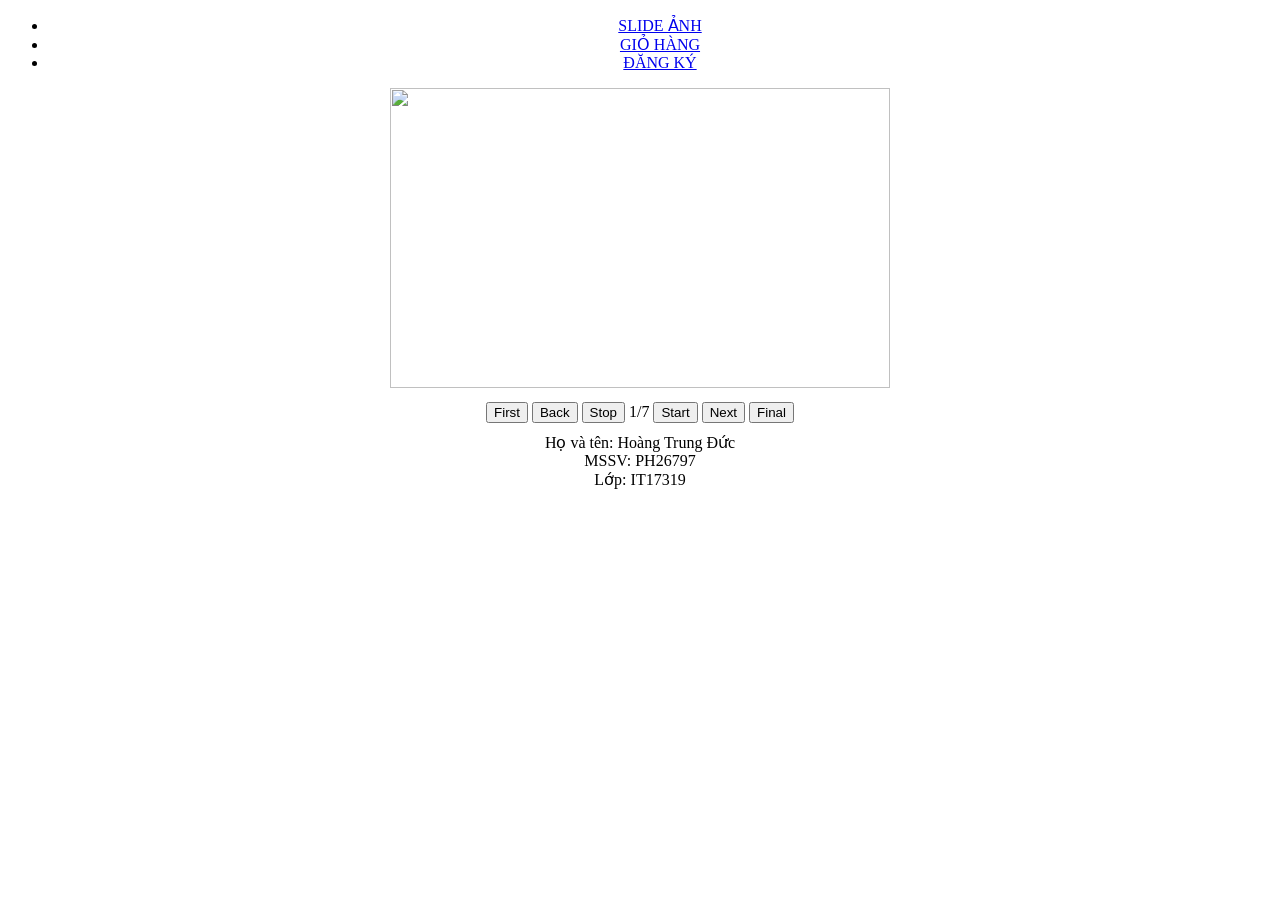
==== asm.html @ 51529982 "Add files via upload" ====
<!DOCTYPE html>
<html lang="en">

<head>
    <meta charset="UTF-8">
    <meta http-equiv="X-UA-Compatible" content="IE=edge">
    <meta name="viewport" content="width=device-width, initial-scale=1.0">
    <title>Hoàng Trung Đức PH26797 duchtph26797</title>
    <link href="fileCSS/css.css" type="text/css" rel="stylesheet">
</head>

<body>
    <div>

        <ul style="text-align: center;">
            <li><a href="#" id="tab1">SLIDE ẢNH</a></li>
            <li><a href="#" id="tab2">GIỎ HÀNG</a></li>
            <li><a href="#" id="tab3">ĐĂNG KÝ</a></li>
        </ul>

        <div id="slideAnh" style="text-align: center;">
            <div>
                <img src="1.jpg" height="300px" width="500px" id=slide />
            </div>

            <div style="margin: 10px 10px;" id="menuBtn">
                <button onclick="first()">First</button>
                <button onclick="back()">Back</button>
                <button onclick="stop()">Stop</button>
                <span id="viTri">1/7</span>
                <button onclick="start()">Start</button>
                <button onclick="next()">Next</button>
                <button onclick="final()">Final</button>
            </div>

        </div>


        <div id="gioHang" style="display:none ; text-align: center;">

            <select style="margin: 10px 10px; color: blueviolet; padding: 5px 5px;" id="chonGia">
                <option value="Chọn mức giá">Chọn mức giá</option>
                <option value="Dưới 500">Dưới 500</option>
                <option value="500-1000">500-1000</option>
                <option value="Trên 1000">Trên 1000</option>
            </select>

            <center>
                <table border="1" id="tbl">

                    <tr>
                        <td><input type="checkbox" id="allCheckBox" /></td>
                        <th>Hàng hóa</th>
                        <th>Hình ảnh</th>
                        <th>Đơn giá</th>
                        <th>Số lượng</th>
                        <th>Thành Tiền</th>
                    </tr>

                    <tr>
                        <td><input type="checkbox" class="checkBox" onclick="checkCheckBox(0)" /></td>
                        <td>Laptop1</td>
                        <td><img src="1.jpg" width="60px" height="20px" onmouseover="phongTo(this)"
                                onmouseout="thuNho(this)" /></td>
                        <td class="gia1SP">480</td>
                        <td><input disabled class="soLuongSP" type="number" value="0" /></td>
                        <td><span class="tongGia1SP">0</span></td>
                    </tr>


                    <tr>
                        <td><input type="checkbox" class="checkBox" onclick="checkCheckBox(1)" /></td>
                        <td>Laptop2</td>
                        <td><img src="2.jpg" width="60px" height="20px" onmouseover="phongTo(this)"
                                onmouseout="thuNho(this)" /></td>
                        <td class="gia1SP">590</td>
                        <td><input disabled class="soLuongSP" value="0" type="number" /></td>
                        <td><span class="tongGia1SP">0</span></td>
                    </tr>


                    <tr>
                        <td><input type="checkbox" class="checkBox" onclick="checkCheckBox(2)" /></td>
                        <td>Laptop3</td>
                        <td><img src="3.jpg" width="60px" height="20px" onmouseover="phongTo(this)"
                                onmouseout="thuNho(this)" /></td>
                        <td class="gia1SP">310</td>
                        <td><input disabled class="soLuongSP" value="0" type="number" /></td>
                        <td><span class="tongGia1SP">0</span></td>
                    </tr>


                    <tr>
                        <td><input type="checkbox" class="checkBox" onclick="checkCheckBox(3)" /></td>
                        <td>Laptop4</td>
                        <td><img src="4.jpg" width="60px" height="20px" onmouseover="phongTo(this)"
                                onmouseout="thuNho(this)" /></td>
                        <td class="gia1SP">350</td>
                        <td><input disabled class="soLuongSP" value="0" type="number" /></td>
                        <td><span class="tongGia1SP">0</span></td>
                    </tr>


                    <tr>
                        <td><input type="checkbox" class="checkBox" onclick="checkCheckBox(4)" /></td>
                        <td>Laptop5</td>
                        <td><img src="5.jpg" width="60px" height="20px" onmouseover="phongTo(this)"
                                onmouseout="thuNho(this)" /></td>
                        <td class="gia1SP">700</td>
                        <td><input disabled class="soLuongSP" value="0" type="number" /></td>
                        <td><span class="tongGia1SP">0</span></td>
                    </tr>


                    <tr>
                        <td><input type="checkbox" class="checkBox" onclick="checkCheckBox(5)" /></td>
                        <td>Laptop6</td>
                        <td><img src="6.jpg" width="60px" height="20px" onmouseover="phongTo(this)"
                                onmouseout="thuNho(this)" /></td>
                        <td class="gia1SP">1100</td>
                        <td><input disabled class="soLuongSP" value="0" type="number" /></td>
                        <td><span class="tongGia1SP">0</span></td>
                    </tr>


                    <tr>
                        <td><input type="checkbox" class="checkBox" onclick="checkCheckBox(6)" /></td>
                        <td>Laptop7</td>
                        <td><img src="7.jpg" width="60px" height="20px" onmouseover="phongTo(this)"
                                onmouseout="thuNho(this)" /></td>
                        <td class="gia1SP">770</td>
                        <td><input disabled class="soLuongSP" value="0" type="number" /></td>
                        <td><span class="tongGia1SP">0</span></td>
                    </tr>

                    <tr>
                        <td colspan="5"
                            style="text-align: center; color: blueviolet; background-color: rgb(245, 181, 255);">Tổng
                        </td>
                        <td style=" color: blueviolet; background-color: rgb(245, 181, 255);"> <span
                                id="tongTienAllSP">0</span></td>
                    </tr>
                </table>
            </center>

        </div>


        <center>
            <div id="dangKy" style="display: none; background-color:rgb(251, 222, 255) ;">
                <h3>ĐĂNG KÝ KHÓA HỌC</h3>
                <div class="form">
                    <label>Họ tên</label><input type="text" id="hoTen" /><br>
                    <span class="thongBao" ></span>               
                </div>

                <div class="form">
                    <label>Email</label>
                    <input type="text" id="email" /><br>
                    <span class="thongBao"></span>                  
                </div>


                <div class="form">
                    <label>Số điện thoại</label><input type="text" id="sdt" /><br>
                    <span class="thongBao"></span>             
                </div>


                <div class="form">
                    <label>Khóa học</label>
                    <select id="khoaHoc">
                        <option value="HTML">HTML</option>
                        <option value="CSS">CSS</option>
                        <option value="JS">JavaScript</option>
                    </select>
                </div>


                <div class="form">
                    <label>Học phí</label>
                    <input type="text" id="hocPhi" disabled value="300" />
                </div>


                <div class="form">
                    <label>Hình thức học</label>
                    <div id="radio">
                        <input type="radio" name="hinhThucHoc" />
                        <span>Tại trường</span>
                        <input type="radio" name="hinhThucHoc" />
                        <span>Học online</span>
                    </div>
                    <br>
                    <span class="thongBao"></span>
                </div>

                <button
                    style="color: blueviolet; background-color: rgb(245, 181, 255); border:1px solid blueviolet ; font-size: 20px; font-weight: bolder;" id="btnDangKy">Đăng
                    ký</button>
            </div>
        </center>


        <div id="thongTin" style="margin-top: 5px; text-align: center;">
            Họ và tên: Hoàng Trung Đức<br>
            MSSV: PH26797<br>
            Lớp: IT17319
        </div>

    </div>
    <script src="fileJS/js.js">
        
    </script>
</body>

</html>
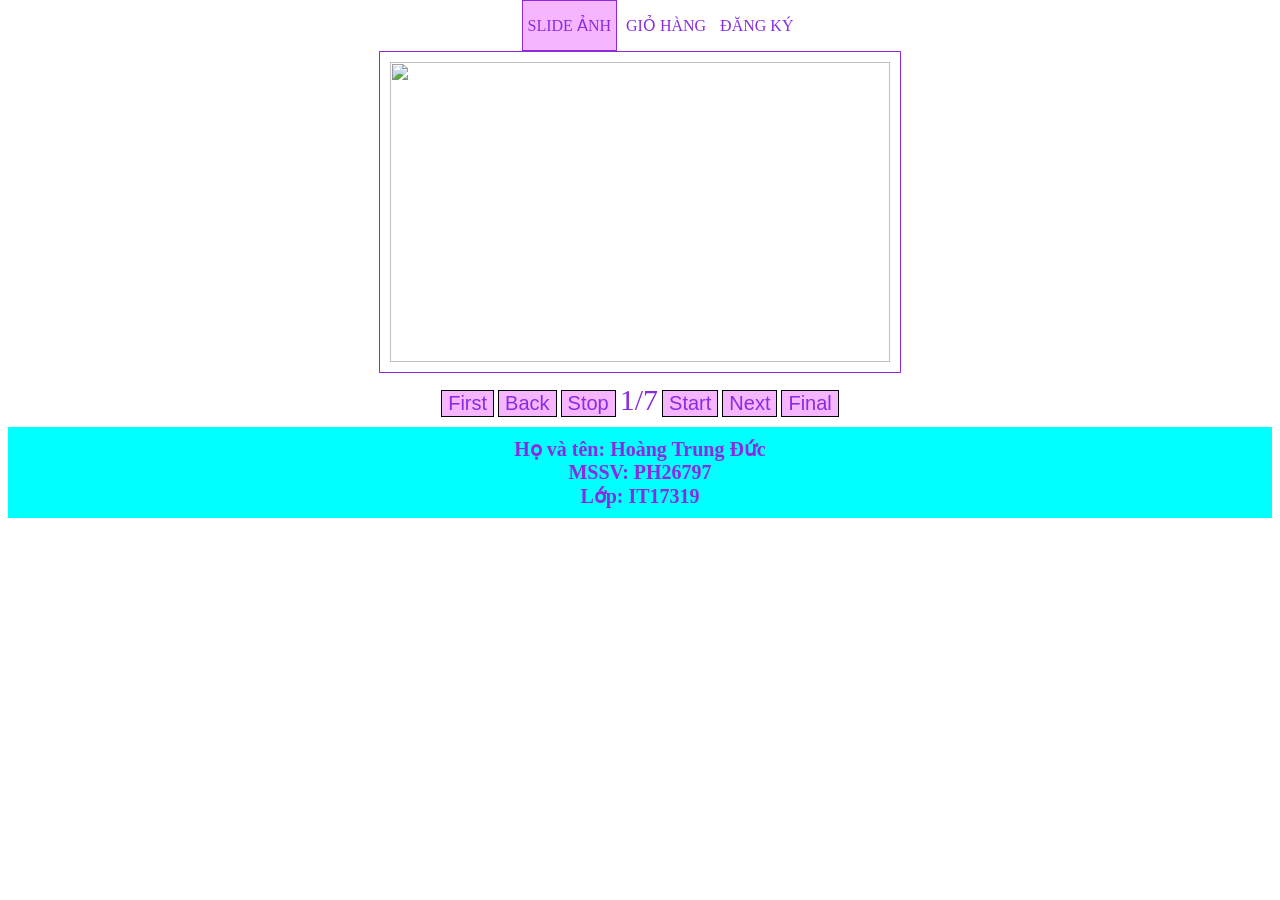
==== commit 365df5d9: "Update asm.html" ====
--- a/asm.html
+++ b/asm.html
@@ -6,7 +6,7 @@
     <meta http-equiv="X-UA-Compatible" content="IE=edge">
     <meta name="viewport" content="width=device-width, initial-scale=1.0">
     <title>Hoàng Trung Đức PH26797 duchtph26797</title>
-    <link href="fileCSS/css.css" type="text/css" rel="stylesheet">
+    <link href="css.css" type="text/css" rel="stylesheet">
 </head>
 
 <body>
@@ -209,9 +209,9 @@
         </div>
 
     </div>
-    <script src="fileJS/js.js">
+    <script src="js.js">
         
     </script>
 </body>
 
-</html>+</html>
--- a/css.css
+++ b/css.css
@@ -0,0 +1,90 @@
+#tab1,
+        #tab2,
+        #tab3 {
+            color: blueviolet;
+            text-decoration: none;
+        }
+
+        ul>li {
+            list-style: none;
+            display: inline;
+            padding: 16px 5px;
+            margin: 0 0;
+        }
+
+        a {
+            margin: 0 0;
+        }
+
+        #menuBtn>button {
+            background-color: rgb(245, 181, 255);
+            border: 1px solid black;
+            color: blueviolet;
+            font-size: 20px;
+        }
+
+        #viTri {
+            color: blueviolet;
+            font-size: 30px;
+        }
+
+        #thongTin {
+            background-color: aqua;
+            color: blueviolet;
+            font-size: 20px;
+            font-weight: bold;
+            padding: 10px 0px;
+        }
+
+        li:hover {
+            background-color: rgb(245, 181, 255);
+            border: 1px solid blueviolet;
+        }
+
+        #slide {
+            margin: 0 0;
+            padding: 10px 10px;
+            border: 1px solid blueviolet;
+        }
+
+        td,
+        th {
+            color: blueviolet;
+        }
+
+        #dangKy {
+            border: 1px solid blueviolet;
+            color: blueviolet;
+            width: 350px;
+            height: 600px;
+            text-align: center;
+            padding: 0 15px;
+        }
+
+        .form>label,.thongBao {
+            float: left;
+        }
+
+        .form>input,
+        #radio {
+            float: right;
+            color: blueviolet;
+        }
+
+        .form>select {
+            float: right;
+        }
+
+        .form>select {
+            color: blueviolet;
+        }
+
+        .form {
+            overflow: hidden;
+            padding: 10px 0px;
+        } 
+        
+       .thongBao{
+           margin-top:10px;
+           color:red;
+       }
